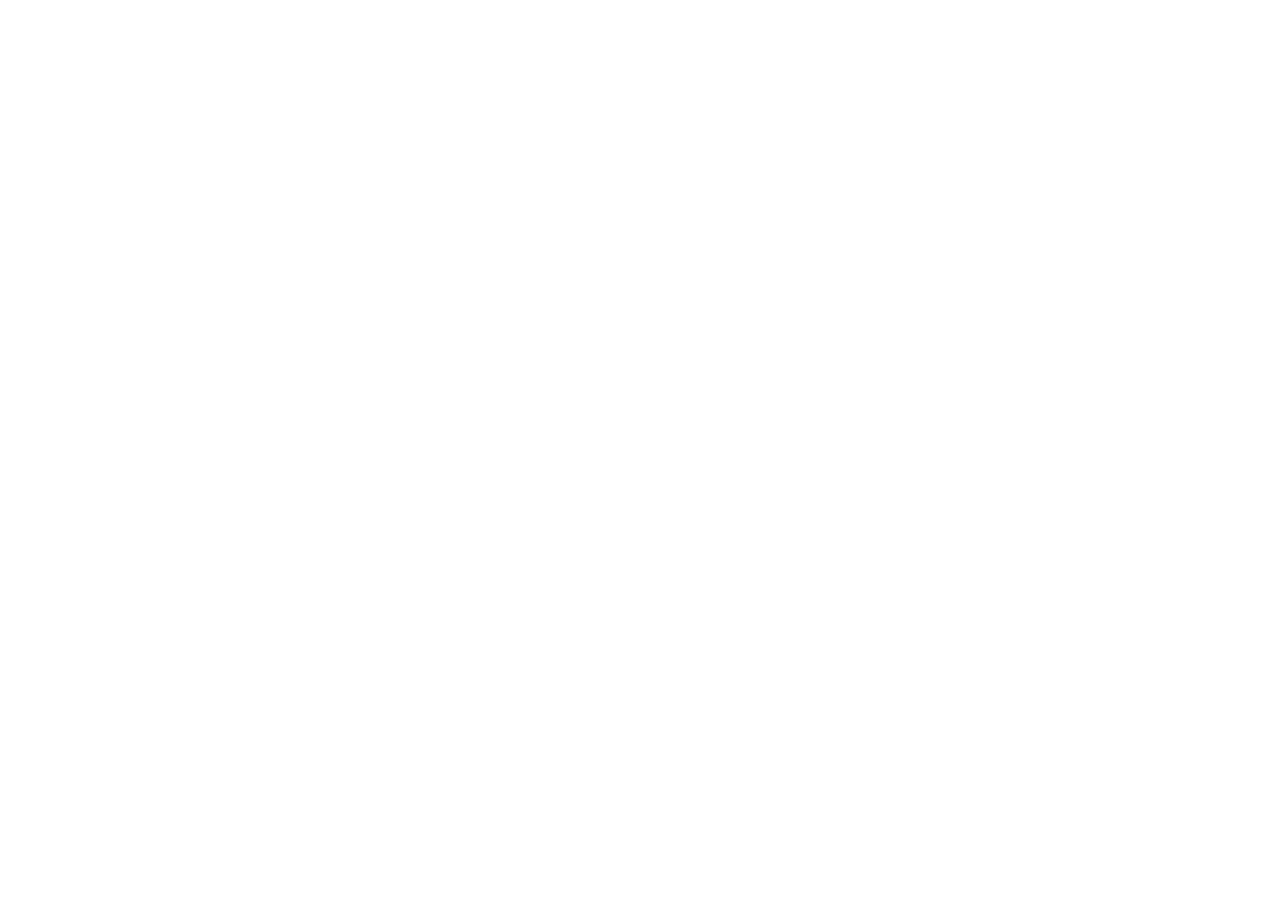
==== gruppen/vierzwei.html @ fc30ecdf "changes" ====
<!DOCTYPE html>
<html lang="en">
<head>
    <meta charset="UTF-8">
    <meta http-equiv="X-UA-Compatible" content="IE=edge">
    <meta name="viewport" content="width=device-width, initial-scale=1.0">
    <link rel="stylesheet" href="extra/styles.css">
    <title>TRAPHOOD | VIERZWEI</title>
</head>
<body>
    
</body>
</html>
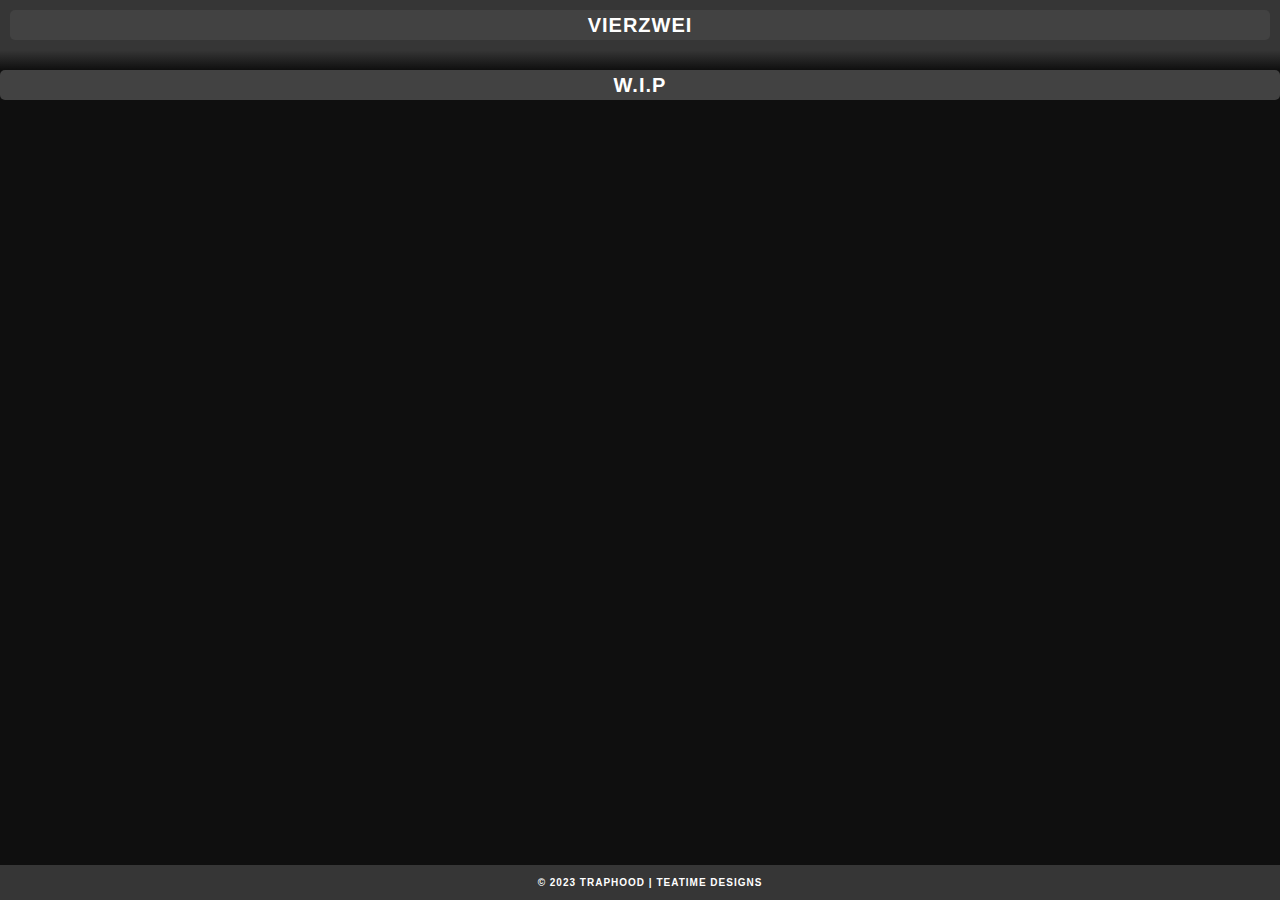
==== commit 470cd6c4: "dfddd ddd" ====
--- a/gruppen/vierzwei.html
+++ b/gruppen/vierzwei.html
@@ -4,10 +4,30 @@
     <meta charset="UTF-8">
     <meta http-equiv="X-UA-Compatible" content="IE=edge">
     <meta name="viewport" content="width=device-width, initial-scale=1.0">
-    <link rel="stylesheet" href="extra/styles.css">
+
+    <link rel="stylesheet" href="../extra/styles.css">
+
     <title>TRAPHOOD | VIERZWEI</title>
 </head>
 <body>
-    
+
+        <div class="navbar">
+            <div class="line2">
+                <h5>VIERZWEI</h5>
+            </div>
+            <div class="line3"></div>
+        </div>
+
+
+    <container>
+        <h5>W.I.P</h5>
+    </container>
+
+
+        <footer>
+            <div class="footer">
+                <h3>© 2023 TRAPHOOD | TeaTime Designs</h3>
+            </div>
+        </footer>
 </body>
 </html>--- a/extra/styles.css
+++ b/extra/styles.css
@@ -0,0 +1,305 @@
+
+body {
+    background-color: #0f0f0f;
+    font-family: Arial, Helvetica, sans-serif;
+    font-size: 14px;
+    color: #333;
+    margin: 0;
+    padding: 0;
+
+}
+
+h1 {
+    color: #fff;
+    font-size: 20px;
+}
+
+
+h3 {
+    color: #fff;
+    font-size: 10px;
+    text-align: center;
+    text-transform: uppercase;
+    letter-spacing: 1px;
+    font-weight: 600;
+    line-height: 1.5;
+    margin: 0;
+    padding: 0;
+    font-family: Arial, Helvetica, sans-serif;
+}
+
+h3-red {
+    color: #fff;
+    font-size: 10px;
+    text-align: center;
+    text-transform: uppercase;
+    letter-spacing: 1px;
+    font-weight: 600;
+    line-height: 1.5;
+    margin: 0;
+    padding: 0;
+    font-family: Arial, Helvetica, sans-serif;
+
+    border-radius: 20px;
+    background-color: #af2727;
+}
+
+h4 {
+    color: #fff;
+    font-size: 10px;
+    text-align: center;
+    text-transform: uppercase;
+    letter-spacing: 1px;
+    font-weight: 600;
+    line-height: 1.5;
+    margin: 0;
+    padding: 0;
+    font-family: Arial, Helvetica, sans-serif;
+}
+
+h5{
+    color: #fff;
+        font-size: 20px;
+        text-align: center;
+        text-transform: uppercase;
+        letter-spacing: 1px;
+        font-weight: 600;
+        line-height: 1.5;
+        margin: 0;
+        padding: 0;
+        font-family: Arial, Helvetica, sans-serif;
+    
+        background-color: #424242;
+        border-radius: 5px;
+}
+
+h6 {
+    color: #fff;
+    font-size: 20px;
+    text-align: center;
+    letter-spacing: 1px;
+    font-weight: 600;
+    line-height: 1.5;
+    margin: 0;
+    padding: 0;
+    font-family: system-ui, -apple-system, BlinkMacSystemFont, 'Segoe UI', Roboto, Oxygen, Ubuntu, Cantarell, 'Open Sans', 'Helvetica Neue', sans-serif
+}
+
+h6-2 {
+    color: #fff;
+    font-size: 15px;
+    text-align: center;
+    text-transform: uppercase;
+    letter-spacing: 1px;
+    font-weight: 600;
+    line-height: 1.5;
+    margin: 0;
+    padding: 0;
+    font-family: Arial, Helvetica, sans-serif;
+
+    background-color: #000000;
+    border-radius: 10px;
+}
+
+.line {
+    background-color: #363636;
+    padding: 10px;
+}
+
+.line2 {
+    background-color: #363636;
+    padding: 10px;
+}
+
+.line3 {
+    background-color: #000000;
+    padding: 10px;
+    background: linear-gradient(#363636, #0f0f0f);
+}
+
+.header {
+    background-color: #363636;
+    padding: 10px;
+    color: rgb(255, 255, 255);
+    font-size: 20px;
+    text-align: center;
+    text-transform: uppercase;
+    letter-spacing: 1px;
+    font-weight: 600;
+    line-height: 1.5;
+    margin: 0;
+    padding: 0;
+    font-family: Arial, Helvetica, sans-serif;
+}
+
+
+.release-img {
+    background-color: #0f0f0f;
+    padding: 10px;
+    color: rgb(255, 255, 255);
+    font-size: 20px;
+    text-align: center;
+    text-transform: uppercase;
+    letter-spacing: 1px;
+    font-weight: 600;
+    line-height: 1.5;
+    margin: 0;
+    padding: 0;
+    font-family: Arial, Helvetica, sans-serif;
+
+    border-radius: 20px;
+}
+
+
+
+.footer {
+    background-color: #363636;
+    padding: 10px;
+    color: rgb(255, 255, 255);
+    position: fixed;
+    left: 0;
+    bottom: 0;
+    width: 100%;
+
+}
+
+.container {
+    display: flex;
+    flex-wrap: wrap;
+    justify-content: center;
+    max-width: 1200px;
+    margin-block: 2rem;
+    gap: 2rem;
+    margin-inline: auto;
+}
+
+.card {
+    display: flex;
+    flex-direction: column;
+    width: clamp(20rem, calc(20rem + 2vw), 22rem);
+    overflow: hidden;
+    box-shadow: 0 .1rem 1rem rgba(0, 0, 0, 0.1);
+    /* border-radius: 1em; */
+    background: #424242;
+    /* background: linear-gradient(to right, #FFFFFF, #ECE9E6); */
+
+}
+
+.card__body {
+    padding: 1rem;
+    display: flex;
+    flex-direction: column;
+    gap: .2rem;
+}
+
+
+.card__body h4 {
+    font-size: 1.5rem;
+    text-transform: capitalize;
+
+    color: rgb(255, 255, 255);
+
+    background-color: #000000;
+    padding: 10px;
+    border-radius: 10px;
+
+}
+
+.card__footer {
+    display: flex;
+    padding: 1rem;
+    margin-top: auto;
+}
+
+.user {
+    display: flex;
+    gap: .5rem;
+}
+
+.user__image {
+    border-radius: 50%;
+}
+
+.user__info>small {
+    color: #666;
+}
+
+.container-1 {
+    /* display: flex; */
+    flex-wrap: wrap;
+    /* justify-content: center; */
+    max-width: 1200px;
+    margin-block: 2rem;
+    gap: 0rem;
+    margin-inline: auto;
+
+    background-color: #424242;
+    border-radius: 5px;
+}
+
+.container-1-2 {
+    /* display: flex; */
+    flex-wrap: wrap;
+    /* justify-content: center; */
+    max-width: 1200px;
+    margin-block: 2rem;
+    gap: 20rem;
+    margin-inline: auto;
+
+    background-color: #000000;
+    border-radius: 5px;
+}
+
+button {
+    background-color: #363636;
+    border: none;
+    color: white;
+    padding: 5px 121px;
+    font-size: 16px;
+    margin: 5px 5px;
+    cursor: pointer;
+    border-radius: 5px;
+
+}
+
+button:hover {
+    background-color: #af2727;
+    /* transition: 0.5s; */
+}
+
+button:active {
+    background-color: #5e5252;
+    transition: 0.5s;
+}
+
+.button2{
+    color: #fff;
+    background-color: #363636;
+    border-color: #363636;
+    border-radius: 5px;
+    font-size: 16px;
+    margin: 5px 5px;
+    cursor: pointer;
+    text-align: center;
+    padding: 5px 10px;
+
+}
+
+
+a{
+    color: #fff;
+    font-size: 15px;
+    text-align: center;
+    text-transform: uppercase;
+    letter-spacing: 1px;
+    font-weight: 600;
+    line-height: 1.5;
+    margin: 0;
+    padding: 0;
+    font-family: Arial, Helvetica, sans-serif;
+
+    background-color: #000000;
+    border-radius: 10px;
+
+    text-decoration: none;
+}